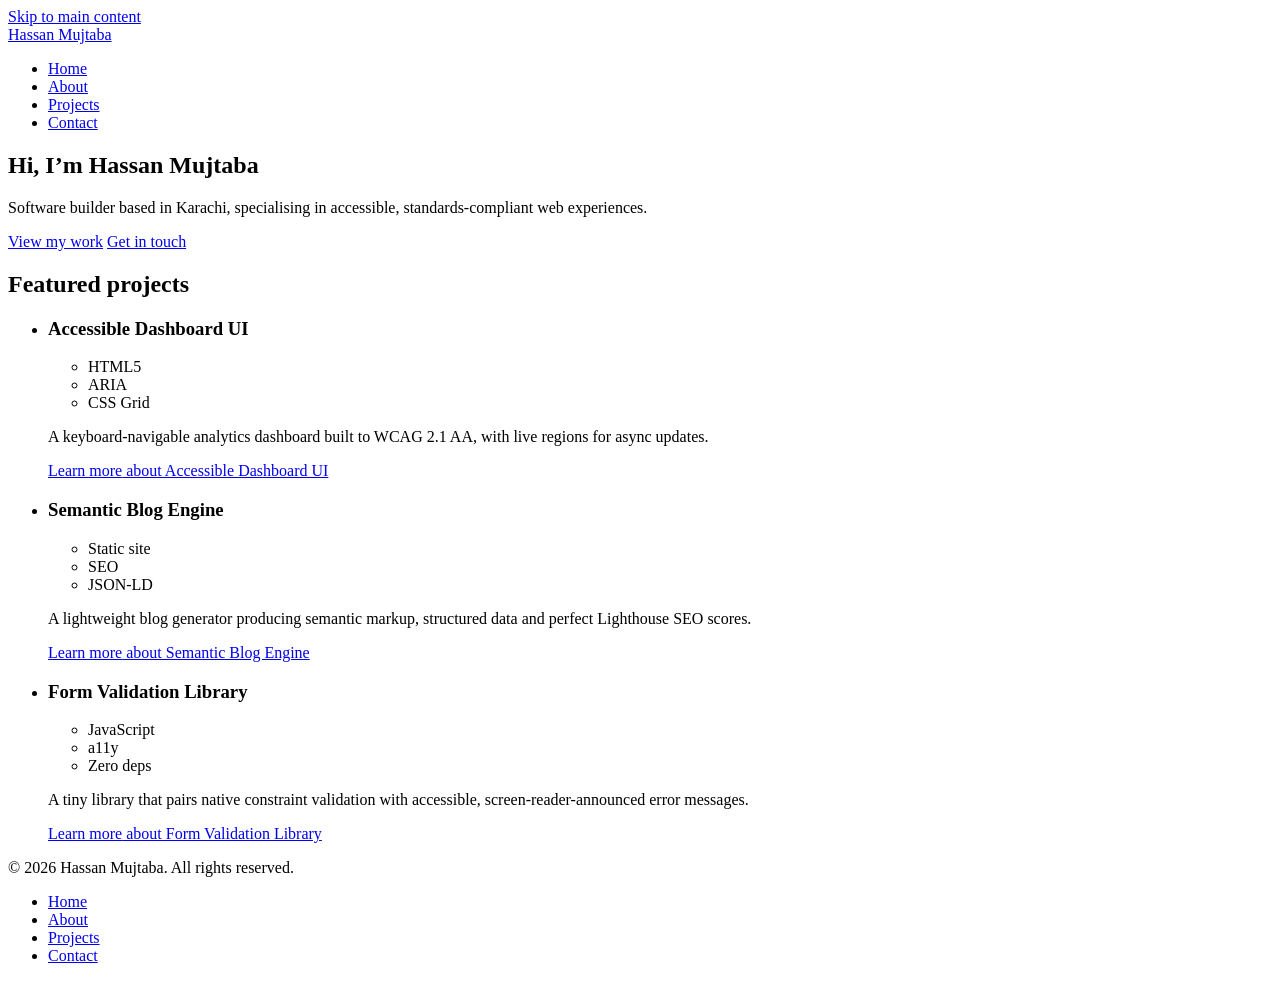
==== Task 1/index.html @ 6f11d408 "Add files via upload" ====
<!DOCTYPE html>
<html lang="en">
<head>
  <meta charset="utf-8">
  <meta name="viewport" content="width=device-width, initial-scale=1">
  <title>Hassan Mujtaba — Software Builder in Karachi</title>
  <meta name="description" content="Portfolio of Hassan Mujtaba, a software builder in Karachi crafting accessible, standards-compliant web experiences.">
  <meta name="author" content="Hassan Mujtaba">
  <meta name="robots" content="index, follow">
  <meta name="theme-color" content="#0b5ed7">
  <link rel="canonical" href="https://hassanmujtaba.example.com/index.html">
  <meta property="og:type" content="website">
  <meta property="og:site_name" content="Hassan Mujtaba">
  <meta property="og:title" content="Hassan Mujtaba — Software Builder in Karachi">
  <meta property="og:description" content="Portfolio of Hassan Mujtaba, a software builder in Karachi crafting accessible, standards-compliant web experiences.">
  <meta property="og:url" content="https://hassanmujtaba.example.com/index.html">
  <meta property="og:image" content="https://hassanmujtaba.example.com/assets/images/og-image.jpg">
  <meta property="og:image:alt" content="Portrait of Hassan Mujtaba beside his name and job title.">
  <meta name="twitter:card" content="summary_large_image">
  <meta name="twitter:title" content="Hassan Mujtaba — Software Builder in Karachi">
  <meta name="twitter:description" content="Portfolio of Hassan Mujtaba, a software builder in Karachi crafting accessible, standards-compliant web experiences.">
  <link rel="stylesheet" href="assets/css/styles.css">
  <script type="application/ld+json">
  {
    "@context": "https://schema.org",
    "@type": "Person",
    "name": "Hassan Mujtaba",
    "jobTitle": "Software Builder",
    "address": {"@type": "PostalAddress", "addressLocality": "Karachi", "addressCountry": "PK"},
    "url": "https://hassanmujtaba.example.com/",
    "sameAs": ["https://github.com/hassanmujtaba", "https://www.linkedin.com/in/hassanmujtaba"]
  }
  </script>
</head>
<body>
  <a class="skip-link" href="#main">Skip to main content</a>
  <header class="site-header">
    <div class="wrap">
      <a class="brand" href="index.html">Hassan Mujtaba</a>
      <nav class="site-nav" aria-label="Main">
        <ul>
          <li><a href="index.html" aria-current="page">Home</a></li>
          <li><a href="about.html">About</a></li>
          <li><a href="projects.html">Projects</a></li>
          <li><a href="contact.html">Contact</a></li>
        </ul>
      </nav>
    </div>
  </header>

  <main id="main">
    <section class="hero" aria-labelledby="hero-heading">
      <div class="wrap">
        <h1 id="hero-heading">Hi, I&rsquo;m Hassan Mujtaba</h1>
        <p class="lead">Software builder based in Karachi, specialising in accessible, standards-compliant web experiences.</p>
        <p>
          <a class="btn" href="projects.html">View my work</a>
          <a class="btn btn-secondary" href="contact.html">Get in touch</a>
        </p>
      </div>
    </section>

    <section aria-labelledby="featured-heading">
      <div class="wrap">
        <h2 id="featured-heading">Featured projects</h2>
        <ul class="grid">
          <li>
            <article class="card" aria-labelledby="p1">
              <h3 id="p1">Accessible Dashboard UI</h3>
              <ul class="tags"><li>HTML5</li><li>ARIA</li><li>CSS Grid</li></ul>
              <p>A keyboard-navigable analytics dashboard built to WCAG 2.1 AA, with live regions for async updates.</p>
              <a href="projects.html#accessible-dashboard">Learn more<span class="visually-hidden"> about Accessible Dashboard UI</span></a>
            </article>
          </li>
          <li>
            <article class="card" aria-labelledby="p2">
              <h3 id="p2">Semantic Blog Engine</h3>
              <ul class="tags"><li>Static site</li><li>SEO</li><li>JSON-LD</li></ul>
              <p>A lightweight blog generator producing semantic markup, structured data and perfect Lighthouse SEO scores.</p>
              <a href="projects.html#semantic-blog">Learn more<span class="visually-hidden"> about Semantic Blog Engine</span></a>
            </article>
          </li>
          <li>
            <article class="card" aria-labelledby="p3">
              <h3 id="p3">Form Validation Library</h3>
              <ul class="tags"><li>JavaScript</li><li>a11y</li><li>Zero deps</li></ul>
              <p>A tiny library that pairs native constraint validation with accessible, screen-reader-announced error messages.</p>
              <a href="projects.html#form-validation">Learn more<span class="visually-hidden"> about Form Validation Library</span></a>
            </article>
          </li>
        </ul>
      </div>
    </section>
  </main>

  <footer class="site-footer">
    <div class="wrap">
      <p>&copy; 2026 Hassan Mujtaba. All rights reserved.</p>
      <nav aria-label="Footer">
        <ul>
          <li><a href="index.html">Home</a></li>
          <li><a href="about.html">About</a></li>
          <li><a href="projects.html">Projects</a></li>
          <li><a href="contact.html">Contact</a></li>
        </ul>
      </nav>
    </div>
  </footer>
</body>
</html>
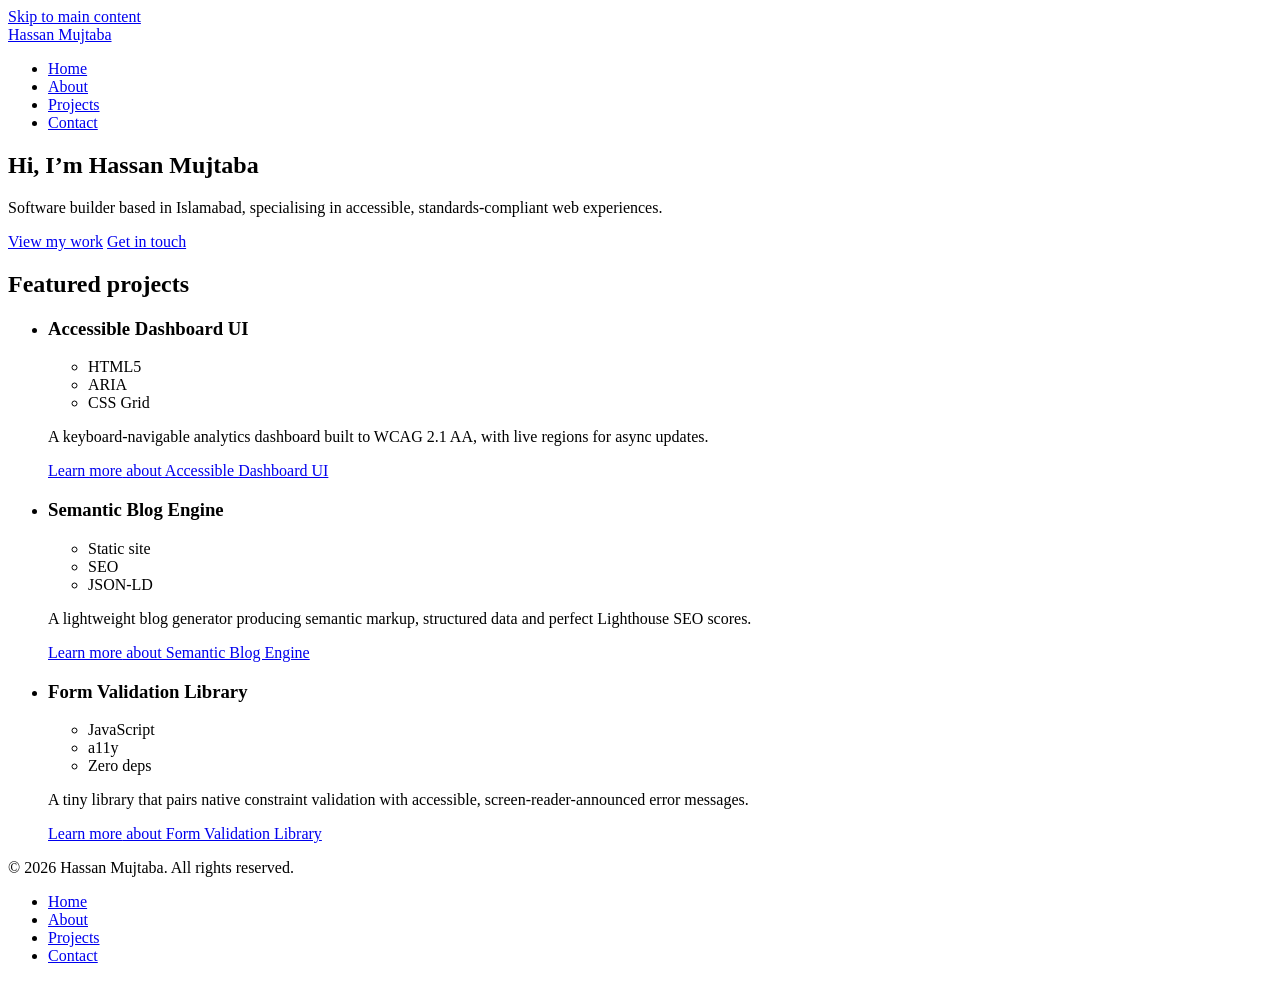
==== commit 004b87ae: "Add files via upload" ====
--- a/Task 1/index.html
+++ b/Task 1/index.html
@@ -3,22 +3,22 @@
 <head>
   <meta charset="utf-8">
   <meta name="viewport" content="width=device-width, initial-scale=1">
-  <title>Hassan Mujtaba — Software Builder in Karachi</title>
-  <meta name="description" content="Portfolio of Hassan Mujtaba, a software builder in Karachi crafting accessible, standards-compliant web experiences.">
+  <title>Hassan Mujtaba — Software Builder in Islamabad</title>
+  <meta name="description" content="Portfolio of Hassan Mujtaba, a software builder in Islamabad crafting accessible, standards-compliant web experiences.">
   <meta name="author" content="Hassan Mujtaba">
   <meta name="robots" content="index, follow">
   <meta name="theme-color" content="#0b5ed7">
   <link rel="canonical" href="https://hassanmujtaba.example.com/index.html">
   <meta property="og:type" content="website">
   <meta property="og:site_name" content="Hassan Mujtaba">
-  <meta property="og:title" content="Hassan Mujtaba — Software Builder in Karachi">
-  <meta property="og:description" content="Portfolio of Hassan Mujtaba, a software builder in Karachi crafting accessible, standards-compliant web experiences.">
+  <meta property="og:title" content="Hassan Mujtaba — Software Builder in Islamabad">
+  <meta property="og:description" content="Portfolio of Hassan Mujtaba, a software builder in Islamabad crafting accessible, standards-compliant web experiences.">
   <meta property="og:url" content="https://hassanmujtaba.example.com/index.html">
   <meta property="og:image" content="https://hassanmujtaba.example.com/assets/images/og-image.jpg">
   <meta property="og:image:alt" content="Portrait of Hassan Mujtaba beside his name and job title.">
   <meta name="twitter:card" content="summary_large_image">
-  <meta name="twitter:title" content="Hassan Mujtaba — Software Builder in Karachi">
-  <meta name="twitter:description" content="Portfolio of Hassan Mujtaba, a software builder in Karachi crafting accessible, standards-compliant web experiences.">
+  <meta name="twitter:title" content="Hassan Mujtaba — Software Builder in Islamabad">
+  <meta name="twitter:description" content="Portfolio of Hassan Mujtaba, a software builder in Islamabad crafting accessible, standards-compliant web experiences.">
   <link rel="stylesheet" href="assets/css/styles.css">
   <script type="application/ld+json">
   {
@@ -26,9 +26,9 @@
     "@type": "Person",
     "name": "Hassan Mujtaba",
     "jobTitle": "Software Builder",
-    "address": {"@type": "PostalAddress", "addressLocality": "Karachi", "addressCountry": "PK"},
+    "address": {"@type": "PostalAddress", "addressLocality": "Islamabad", "addressCountry": "PK"},
     "url": "https://hassanmujtaba.example.com/",
-    "sameAs": ["https://github.com/hassanmujtaba", "https://www.linkedin.com/in/hassanmujtaba"]
+    "sameAs": ["https://github.com/hassanmujtaba11208", "https://www.linkedin.com/in/hassanmujtaba"]
   }
   </script>
 </head>
@@ -52,7 +52,7 @@
     <section class="hero" aria-labelledby="hero-heading">
       <div class="wrap">
         <h1 id="hero-heading">Hi, I&rsquo;m Hassan Mujtaba</h1>
-        <p class="lead">Software builder based in Karachi, specialising in accessible, standards-compliant web experiences.</p>
+        <p class="lead">Software builder based in Islamabad, specialising in accessible, standards-compliant web experiences.</p>
         <p>
           <a class="btn" href="projects.html">View my work</a>
           <a class="btn btn-secondary" href="contact.html">Get in touch</a>
